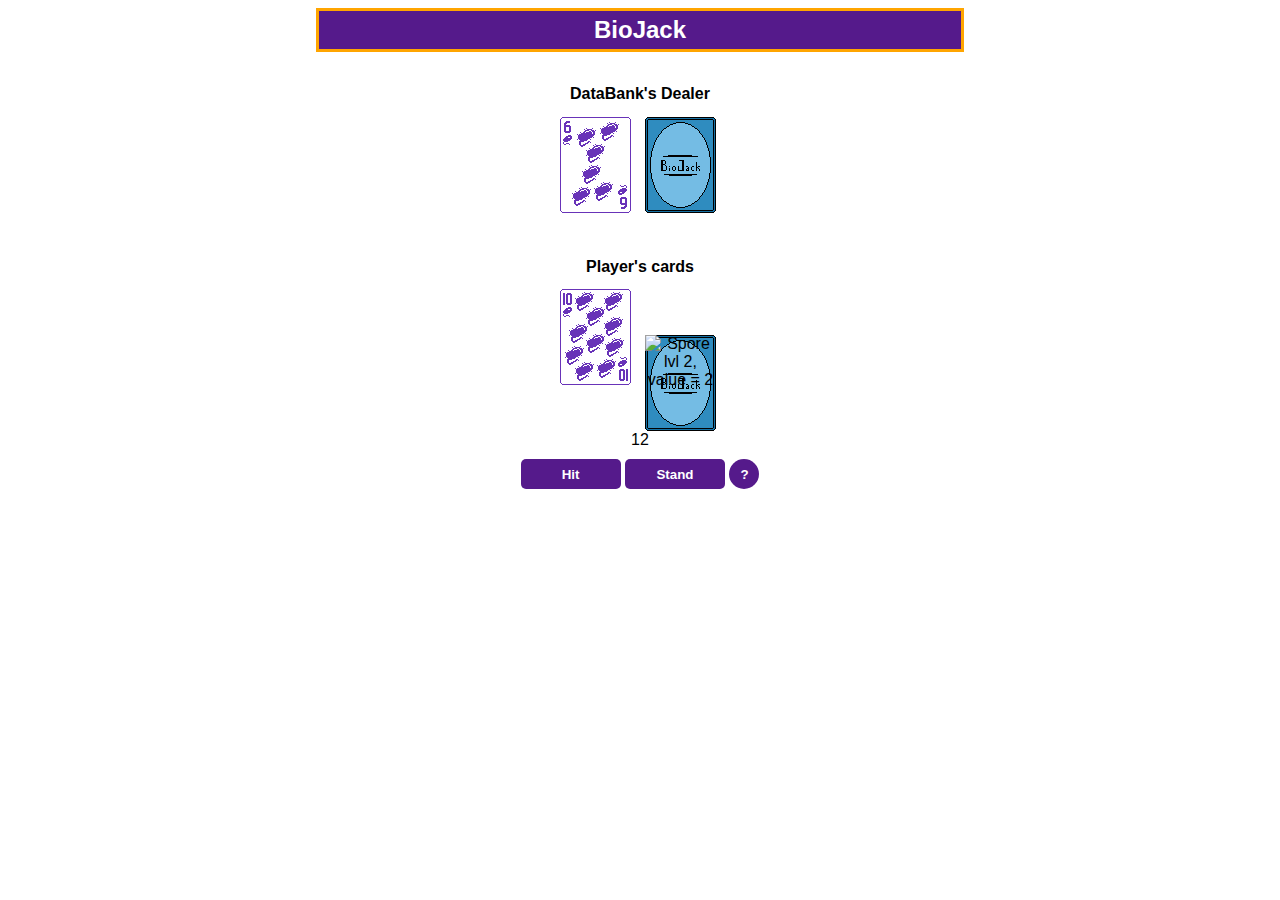
==== bj.html @ 6f48893c "Add files via upload" ====
<!DOCTYPE html>
<html lang="en">
<head>
  <meta charset="utf-8"/>
  <meta name="viewport" content="width=device-width, initial-scale=1.0">
  <title>BioJack</title>
  <link type="text/css" rel="stylesheet" href="bj.css"/>
</head>

<body>
  <div class="page">
  <h1>
    <a>BioJack</a>
  </h1>

<div id="message" class="message"></div>

<div id="Boardgame">
  <div class="dealer-card">
    <h2>DataBank's Dealer</h2>
    <div class="card cd1" id="dcd1"></div>
    <div class="card flipped cd2" id="dcd2"></div>
    <div class="new-cards-dealer" id=ncd></div>
    <div class="clear"></div>
    <div id="dealerTot" class="dealer-tot"></div>
  </div>

  <div class="clear"></div>

  <div class="player-card">
    <h2>Player's cards</h2>
    <div class="card cd1" id=pcd1></div>
    <div class="card cd2" id=pcd2></div>
    <div class="new-cards" id=ncp></div>
    <div class="clear"></div>
    <div id="playerTot" class="player-tot"></div>
  </div>
</div>


<div class="buttons">
  <button class="btn" id="hit"> Hit </button>
  <button class="btn" id="rest"> Stand </button>
  <button class="btn" id="retry"> Deal </button>
  <button class="helpp" id="modalbtn"> ? </button>
</div>

<div class=modalq id=ruules>
  <div class="modal-content">
    <div class="modal-header">
  <h2>The rules of BioJack</h2>
  </div>
  <div class="modal-body">
  <p>BioJack is a comparing card game between a player -you-, and the dealer, played with a deck of 52 cards. There are three ways to achieve victory :<br>
  <br>
  1/ Get 21 with your first two cards.<br>
  2/ Reach a higher score than the dealer, without exceeding 21.<br>
  3/ Let the dealer draw additonal cards and have its hand exceed 21.<br>
  <br>
  Dealer and player are each dealt two cards. One of the dealer's card is hidden, as well as its score. Chose to <b>hit</b> to get new cards and increase your score, or to <b>stand</b> to keep your current score and hope for the best !
  <br>
  </p>
  </div>
        <div class="modal-footer">
  <button class="btn close" data-dismiss="momo" id="close" >Close</button>
        </div>
  </div>
</div>
</div>


<script type="text/javascript" src="jquery.js"></script>
<script type="text/javascript" src="bj.js"></script>
</body>
</html>
---- bj.css ----
/* Reset */

html, body, div, h1, h2, p, img {
	font-size:100%;
	vertical-align:baseline;
}

body{
	text-align: center;
	font-family: Tahoma, Geneva, sans-serif;
}

.page{
	width: 100%;
	margin: 0 auto;
}

h1 {
font-weight: bold;
font-size: 24px;
background-color: #551A8B;
color : white;
border: 3px solid orange;
margin: auto;
width: 50%;
padding: 5px
}

h2 {
font-weight: bold;
font-size: 16px;
color : black;
}

.clear{
	clear: both;
}

.message{
	padding-top: 10px;
	margin:auto

}

.dealer-card, .player-card{
	padding-top: 10px;
}

.dealer-card .card, .player-card .card, .new-cards, .new-cards-dealer {
	margin-left: 10px;
}

.dealer-tot, .message{
		visibility: hidden;
}

.buttons{
	padding-top: 10px;
}

.btn {
	font-weight: bold;
	border-radius: 5px;
	color: white;
	background-color: #551A8B;
	cursor: pointer;
	border-style: none;
	overflow: visible;
	text-align: center;
	display: inline-block;
	height: 30px;
	width: 100px;
}

.modalq {
    display: none;
    margin: 5% auto;
		background-color: #DDD1E7;
		border: 3px solid orange;
		width : 70%
}

.modal-content{
		text-align: center;
		padding : 10px
}

.helpp{
		border-radius: 20px;
		font-weight: bold;
		color: white;
		background-color: #551A8B;
		cursor: pointer;
		border-style: none;
		overflow: visible;
		text-align: center;
		display: inline-block;
		height: 30px;
		width: 30px;
}

.btn:hover, .btn:focus, .helpp:hover, .helpp:focus  {
	background-color: #663096;
}

.btn:active, .helpp:active {
	background-color: #44146F;
}

.card {
    background-image: url(flipped.bmp);
		display: inline-block;
    height: 96px;
    width: 71px;
}

.new-cards, .new-cards-dealer{
		display: inline-block;

}

.flipped {
    background-image: url(flipped.bmp);
		display: inline-block;
    height: 96px;
    width: 71px;
}


/* cards classes */
.bact1 {
background-image: url(01.BMP);
}

.bact2 {
background-image: url(02.BMP);
}

.bact3 {
background-image: url(03.BMP);
}

.bact4 {
background-image: url(04.BMP);
}

.bact5 {
background-image: url(05.BMP);
}

.bact6 {
background-image: url(06.BMP);
}

.bact7 {
background-image: url(07.BMP);
}

.bact8 {
background-image: url(08.BMP);
}

.bact9 {
background-image: url(09.BMP);
}

.bact10 {
background-image: url(10.BMP);
}

.bact11 {
background-image: url(11.BMP);
}

.bact12 {
background-image: url(12.BMP);
}

.bact13 {
background-image: url(13.BMP);
}

.spore1 {
background-image: url(14.BMP);
}

.spore2 {
background-image: url(15.BMP);
}

.spore3 {
background-image: url(16.BMP);
}

.spore4 {
background-image: url(17.BMP);
}

.spore5 {
background-image: url(18.BMP);
}

.spore6 {
background-image: url(19.BMP);
}

.spore7 {
background-image: url(20.BMP);
}

.spore8 {
background-image: url(21.BMP);
}

.spore9 {
background-image: url(22.BMP);
}

.spore10 {
background-image: url(23.BMP);
}

.spore11 {
background-image: url(24.BMP);
}

.spore12 {
background-image: url(25.BMP);
}

.spore13 {
background-image: url(26.BMP);
}

.yeast1 {
background-image: url(27.BMP);
}

.yeast2 {
background-image: url(28.BMP);
}

.yeast3 {
background-image: url(29.BMP);
}

.yeast4 {
background-image: url(30.BMP);
}

.yeast5 {
background-image: url(31.BMP);
}

.yeast6 {
background-image: url(32.BMP);
}

.yeast7 {
background-image: url(33.BMP);
}

.yeast8 {
background-image: url(34.BMP);
}

.yeast9 {
background-image: url(35.BMP);
}

.yeast10 {
background-image: url(36.BMP);
}

.yeast11 {
background-image: url(37.BMP);
}

.yeast12 {
background-image: url(38.BMP);
}

.yeast13 {
background-image: url(39.BMP);
}

.vir1 {
background-image: url(40.BMP);
}

.vir2 {
background-image: url(41.BMP);
}

.vir3 {
background-image: url(42.BMP);
}

.vir4 {
background-image: url(43.BMP);
}

.vir5 {
background-image: url(44.BMP);
}

.vir6 {
background-image: url(45.BMP);
}

.vir7 {
background-image: url(46.BMP);
}

.vir8 {
background-image: url(47.BMP);
}

.vir9 {
background-image: url(48.BMP);
}

.vir10 {
background-image: url(49.BMP);
}

.vir11 {
background-image: url(50.BMP);
}

.vir12 {
background-image: url(51.BMP);
}

.vir13 {
background-image: url(52.BMP);
}
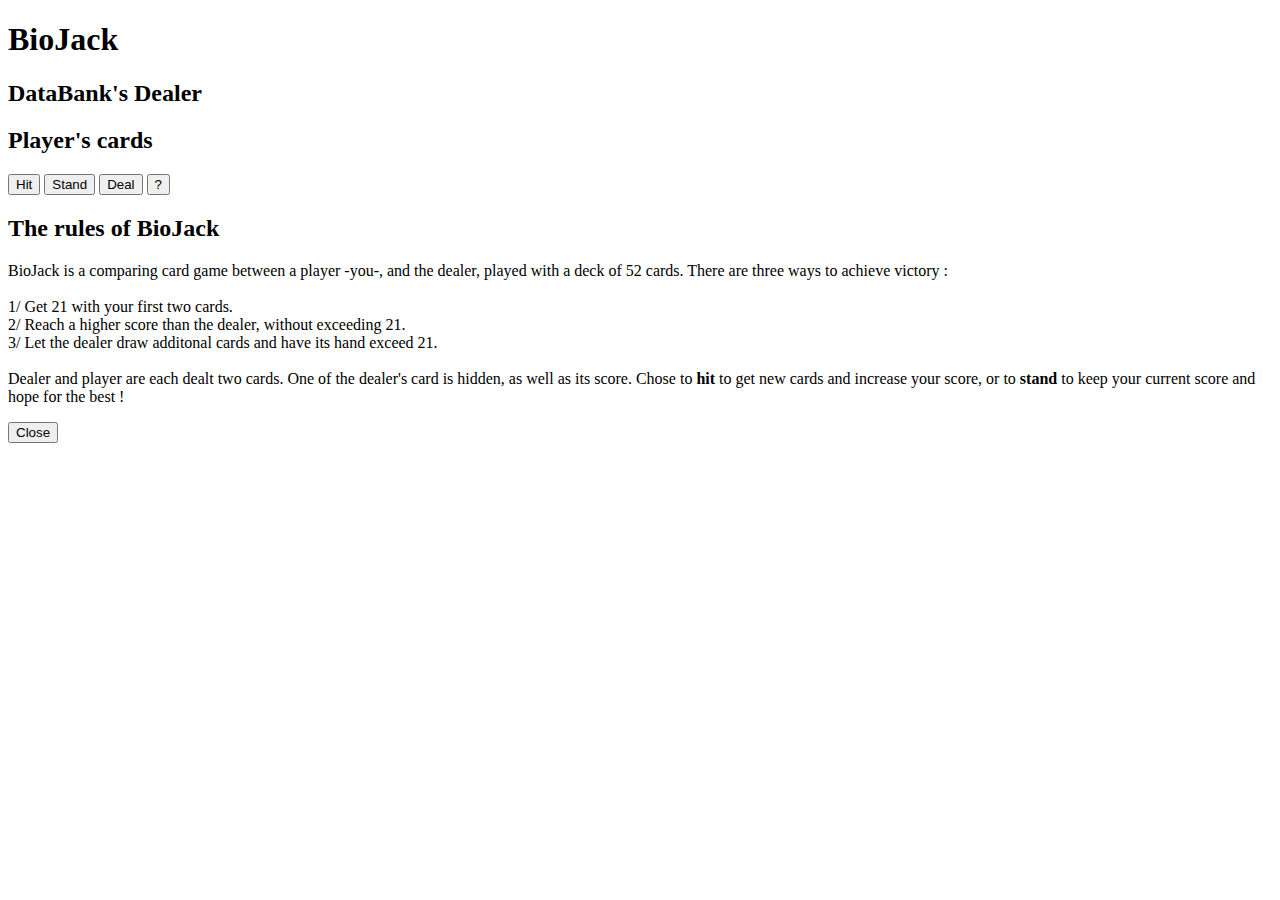
==== commit b7d6ebc0: "Add files via upload" ====
--- a/bj.html
+++ b/bj.html
@@ -4,7 +4,7 @@
   <meta charset="utf-8"/>
   <meta name="viewport" content="width=device-width, initial-scale=1.0">
   <title>BioJack</title>
-  <link type="text/css" rel="stylesheet" href="bj.css"/>
+  <link type="text/css" rel="stylesheet" href="projethtmlDJWP.css"/>
 </head>
 
 <body>
@@ -69,7 +69,6 @@
 </div>
 
 
-<script type="text/javascript" src="jquery.js"></script>
-<script type="text/javascript" src="bj.js"></script>
+<script src="projethtmlDJWP.js"></script>
 </body>
 </html>
